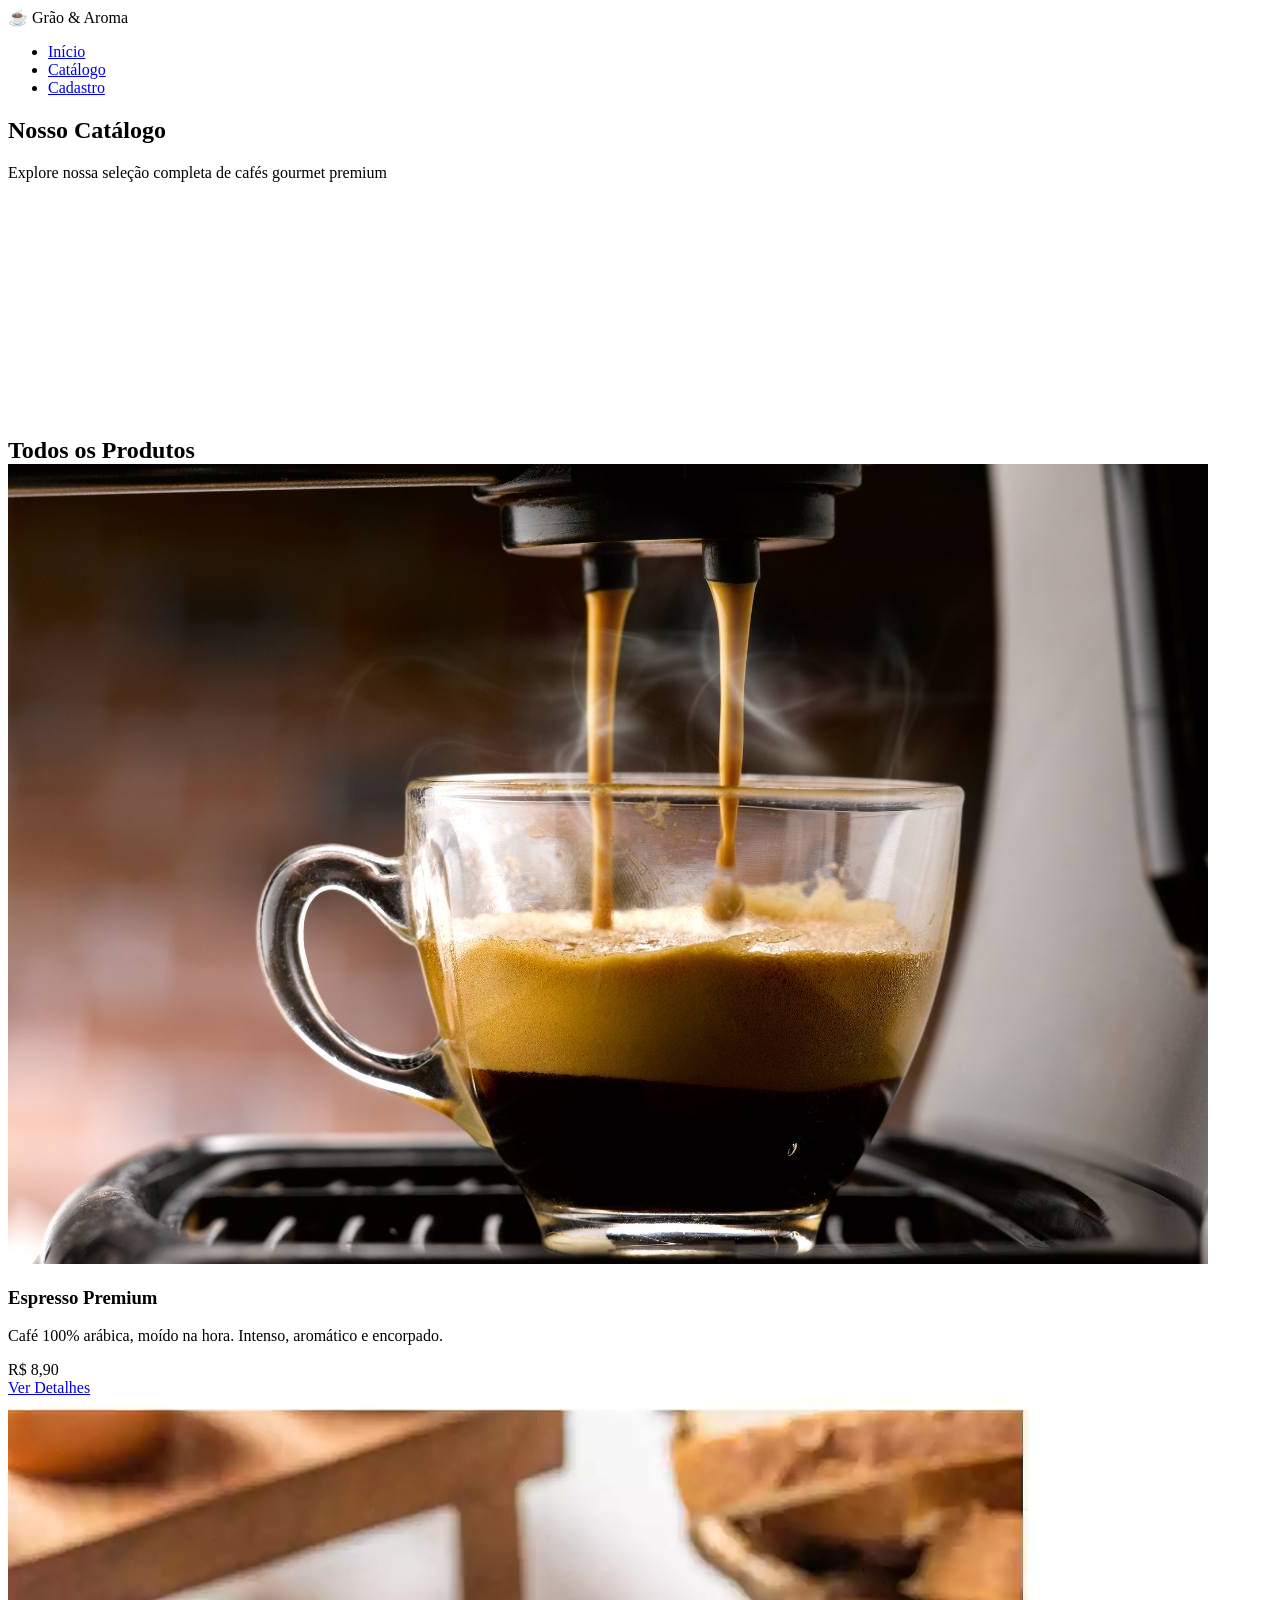
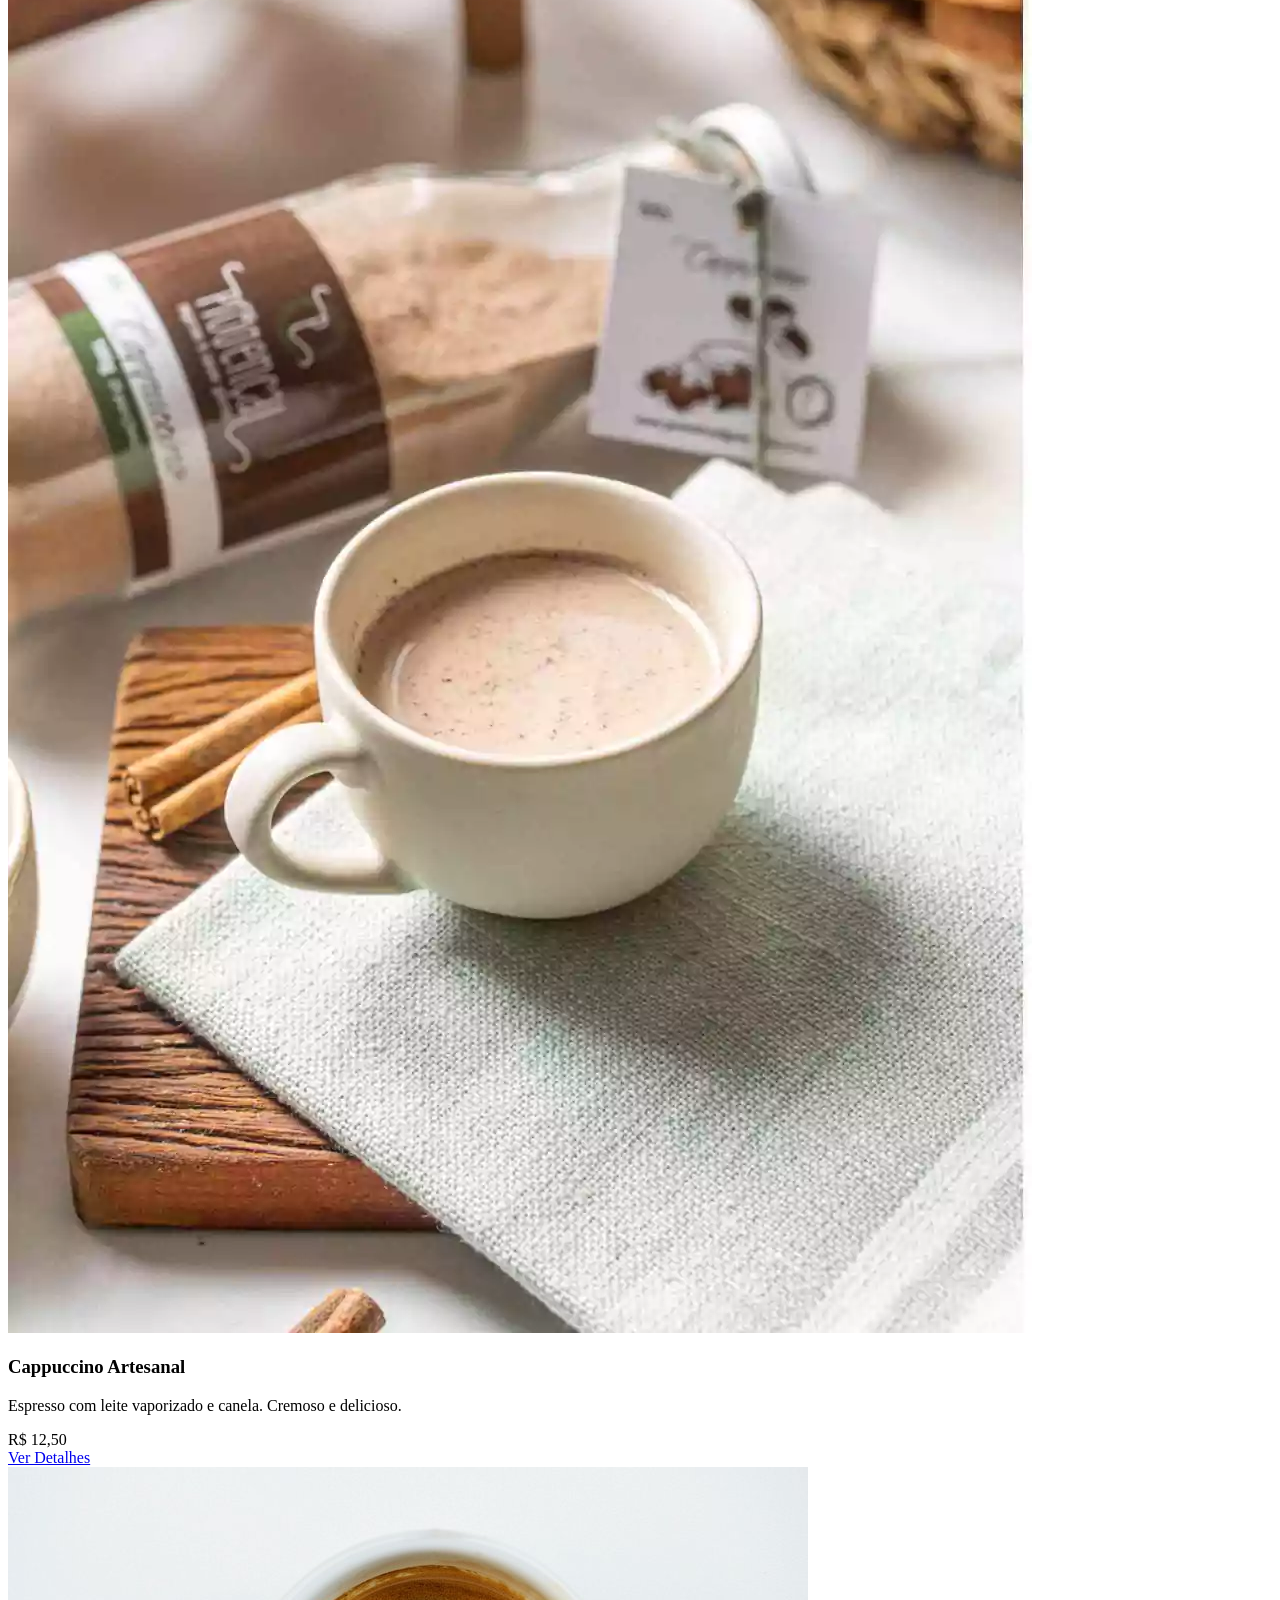
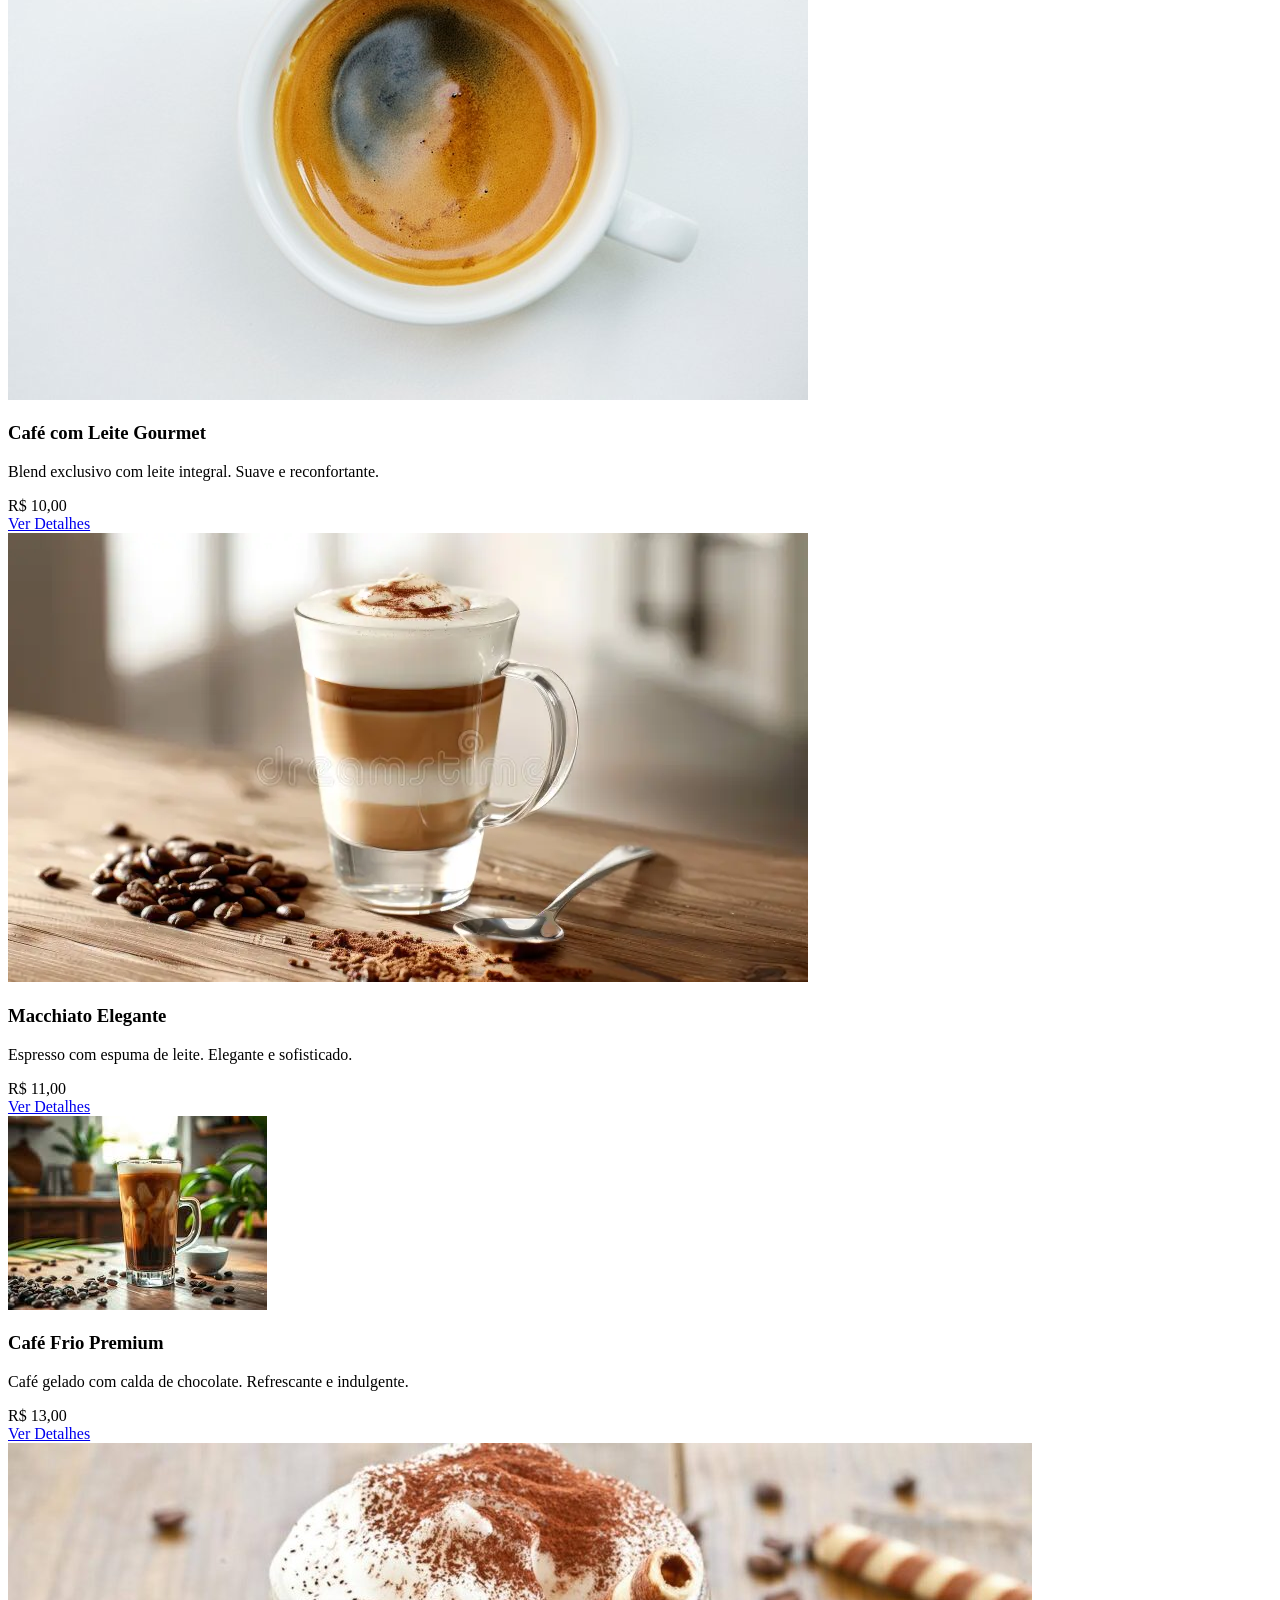
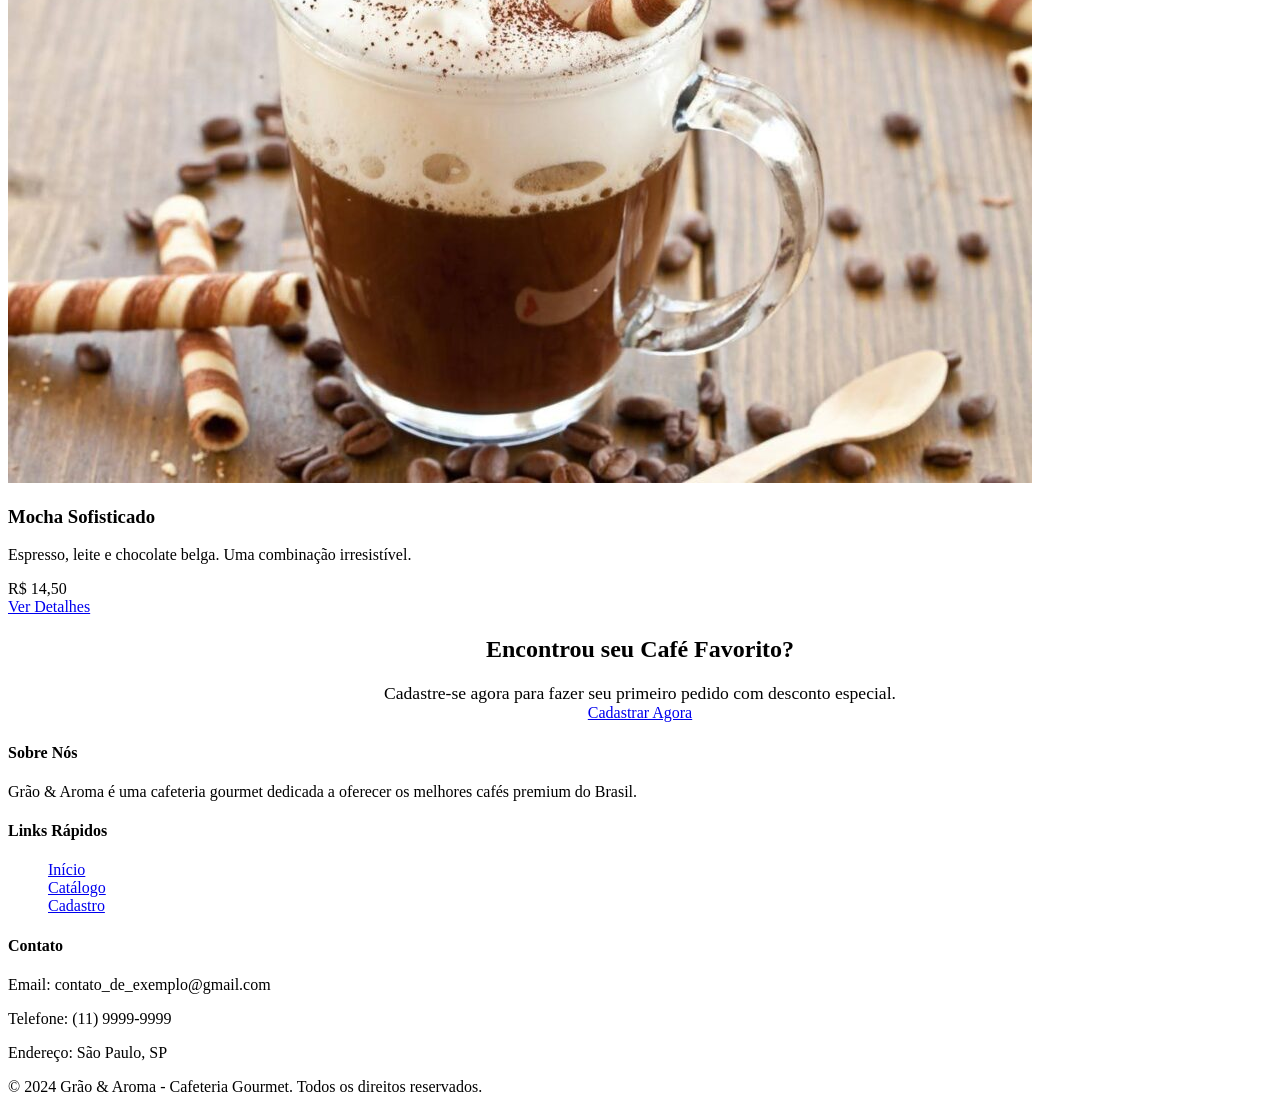
==== paginas/catalogo.html @ 4d0a470e "first commit" ====
<!DOCTYPE html>
<html lang="pt-BR">
<head>
    <meta charset="UTF-8">
    <meta name="viewport" content="width=device-width, initial-scale=1.0">
    <meta name="description" content="Catálogo de Cafés Gourmet - Grão & Aroma">
    <title>Catálogo - Grão & Aroma</title>
    <link rel="stylesheet" href="../css/style.css">
</head>
<body>
    <!-- ============================================
         HEADER E NAVEGAÇÃO
         ============================================ -->
    <header>
        <div class="header-content">
            <div class="logo">
                <span class="logo-icon">☕</span>
                <span>Grão & Aroma</span>
            </div>
            <nav>
                <ul>
                    <li><a href="../index.html">Início</a></li>
                    <li><a href="catalogo.html" class="nav-ativo">Catálogo</a></li>
                    <li><a href="cadastro.html">Cadastro</a></li>
                </ul>
            </nav>
        </div>
    </header>

    <!-- ============================================
         SEÇÃO HERO DO CATÁLOGO
         ============================================ -->
    <section class="hero" style="min-height: 300px;">
        <h1>Nosso Catálogo</h1>
        <p>Explore nossa seleção completa de cafés gourmet premium</p>
    </section>

    <!-- ============================================
         SEÇÃO CATÁLOGO DE PRODUTOS
         ============================================ -->
    <section class="secao-clara">
        <div class="container">
            <h2 class="texto-centro" style="margin-bottom: var(--espaco-2xl);">Todos os Produtos</h2>
            
            <div class="grid grid-3">
                <!-- Produto 1 -->
                <div class="card">
                    <img src="../imagens/cafe-1.jpg" alt="Espresso Premium" class="card-imagem">
                    <div class="card-corpo">
                        <h3 class="card-titulo">Espresso Premium</h3>
                        <p class="card-descricao">Café 100% arábica, moído na hora. Intenso, aromático e encorpado.</p>
                        <div class="card-preco">R$ 8,90</div>
                        <div class="card-rodape">
                            <a href="produto.html?id=1" class="btn btn-primario btn-pequeno card-link">Ver Detalhes</a>
                        </div>
                    </div>
                </div>

                <!-- Produto 2 -->
                <div class="card">
                    <img src="../imagens/cafe-2.jpg" alt="Cappuccino Artesanal" class="card-imagem">
                    <div class="card-corpo">
                        <h3 class="card-titulo">Cappuccino Artesanal</h3>
                        <p class="card-descricao">Espresso com leite vaporizado e canela. Cremoso e delicioso.</p>
                        <div class="card-preco">R$ 12,50</div>
                        <div class="card-rodape">
                            <a href="produto.html?id=2" class="btn btn-primario btn-pequeno card-link">Ver Detalhes</a>
                        </div>
                    </div>
                </div>

                <!-- Produto 3 -->
                <div class="card">
                    <img src="../imagens/cafe-3.jpg" alt="Café com Leite Gourmet" class="card-imagem">
                    <div class="card-corpo">
                        <h3 class="card-titulo">Café com Leite Gourmet</h3>
                        <p class="card-descricao">Blend exclusivo com leite integral. Suave e reconfortante.</p>
                        <div class="card-preco">R$ 10,00</div>
                        <div class="card-rodape">
                            <a href="produto.html?id=3" class="btn btn-primario btn-pequeno card-link">Ver Detalhes</a>
                        </div>
                    </div>
                </div>

                <!-- Produto 4 -->
                <div class="card">
                    <img src="../imagens/cafe-4.png" alt="Macchiato Elegante" class="card-imagem">
                    <div class="card-corpo">
                        <h3 class="card-titulo">Macchiato Elegante</h3>
                        <p class="card-descricao">Espresso com espuma de leite. Elegante e sofisticado.</p>
                        <div class="card-preco">R$ 11,00</div>
                        <div class="card-rodape">
                            <a href="produto.html?id=4" class="btn btn-primario btn-pequeno card-link">Ver Detalhes</a>
                        </div>
                    </div>
                </div>

                <!-- Produto 5 -->
                <div class="card">
                    <img src="../imagens/cafe-5.png" alt="Café Frio Premium" class="card-imagem">
                    <div class="card-corpo">
                        <h3 class="card-titulo">Café Frio Premium</h3>
                        <p class="card-descricao">Café gelado com calda de chocolate. Refrescante e indulgente.</p>
                        <div class="card-preco">R$ 13,00</div>
                        <div class="card-rodape">
                            <a href="produto.html?id=5" class="btn btn-primario btn-pequeno card-link">Ver Detalhes</a>
                        </div>
                    </div>
                </div>

                <!-- Produto 6 -->
                <div class="card">
                    <img src="../imagens/cafe-6.jpg" alt="Mocha Sofisticado" class="card-imagem">
                    <div class="card-corpo">
                        <h3 class="card-titulo">Mocha Sofisticado</h3>
                        <p class="card-descricao">Espresso, leite e chocolate belga. Uma combinação irresistível.</p>
                        <div class="card-preco">R$ 14,50</div>
                        <div class="card-rodape">
                            <a href="produto.html?id=6" class="btn btn-primario btn-pequeno card-link">Ver Detalhes</a>
                        </div>
                    </div>
                </div>
            </div>
        </div>
    </section>

    <!-- ============================================
         SEÇÃO CHAMADA PARA AÇÃO
         ============================================ -->
    <section class="secao-primaria">
        <div class="container">
            <div style="text-align: center;">
                <h2>Encontrou seu Café Favorito?</h2>
                <p style="font-size: 1.1rem; margin-bottom: var(--espaco-xl);">
                    Cadastre-se agora para fazer seu primeiro pedido com desconto especial.
                </p>
                <a href="cadastro.html" class="btn btn-secundario btn-grande">Cadastrar Agora</a>
            </div>
        </div>
    </section>

    <!-- ============================================
         FOOTER
         ============================================ -->
    <footer>
        <div class="footer-content">
            <div class="footer-secao">
                <h4>Sobre Nós</h4>
                <p>Grão & Aroma é uma cafeteria gourmet dedicada a oferecer os melhores cafés premium do Brasil.</p>
            </div>
            
            <div class="footer-secao">
                <h4>Links Rápidos</h4>
                <ul style="list-style: none;">
                    <li><a href="../index.html">Início</a></li>
                    <li><a href="catalogo.html">Catálogo</a></li>
                    <li><a href="cadastro.html">Cadastro</a></li>
                </ul>
            </div>
            
            <div class="footer-secao">
                <h4>Contato</h4>
                <p>Email: contato_de_exemplo@gmail.com</p>
                <p>Telefone: (11) 9999-9999</p>
                <p>Endereço: São Paulo, SP</p>
            </div>
        </div>
        
        <div class="footer-bottom">
            <p>&copy; 2024 Grão & Aroma - Cafeteria Gourmet. Todos os direitos reservados.</p>
        </div>
    </footer>
</body>
</html>
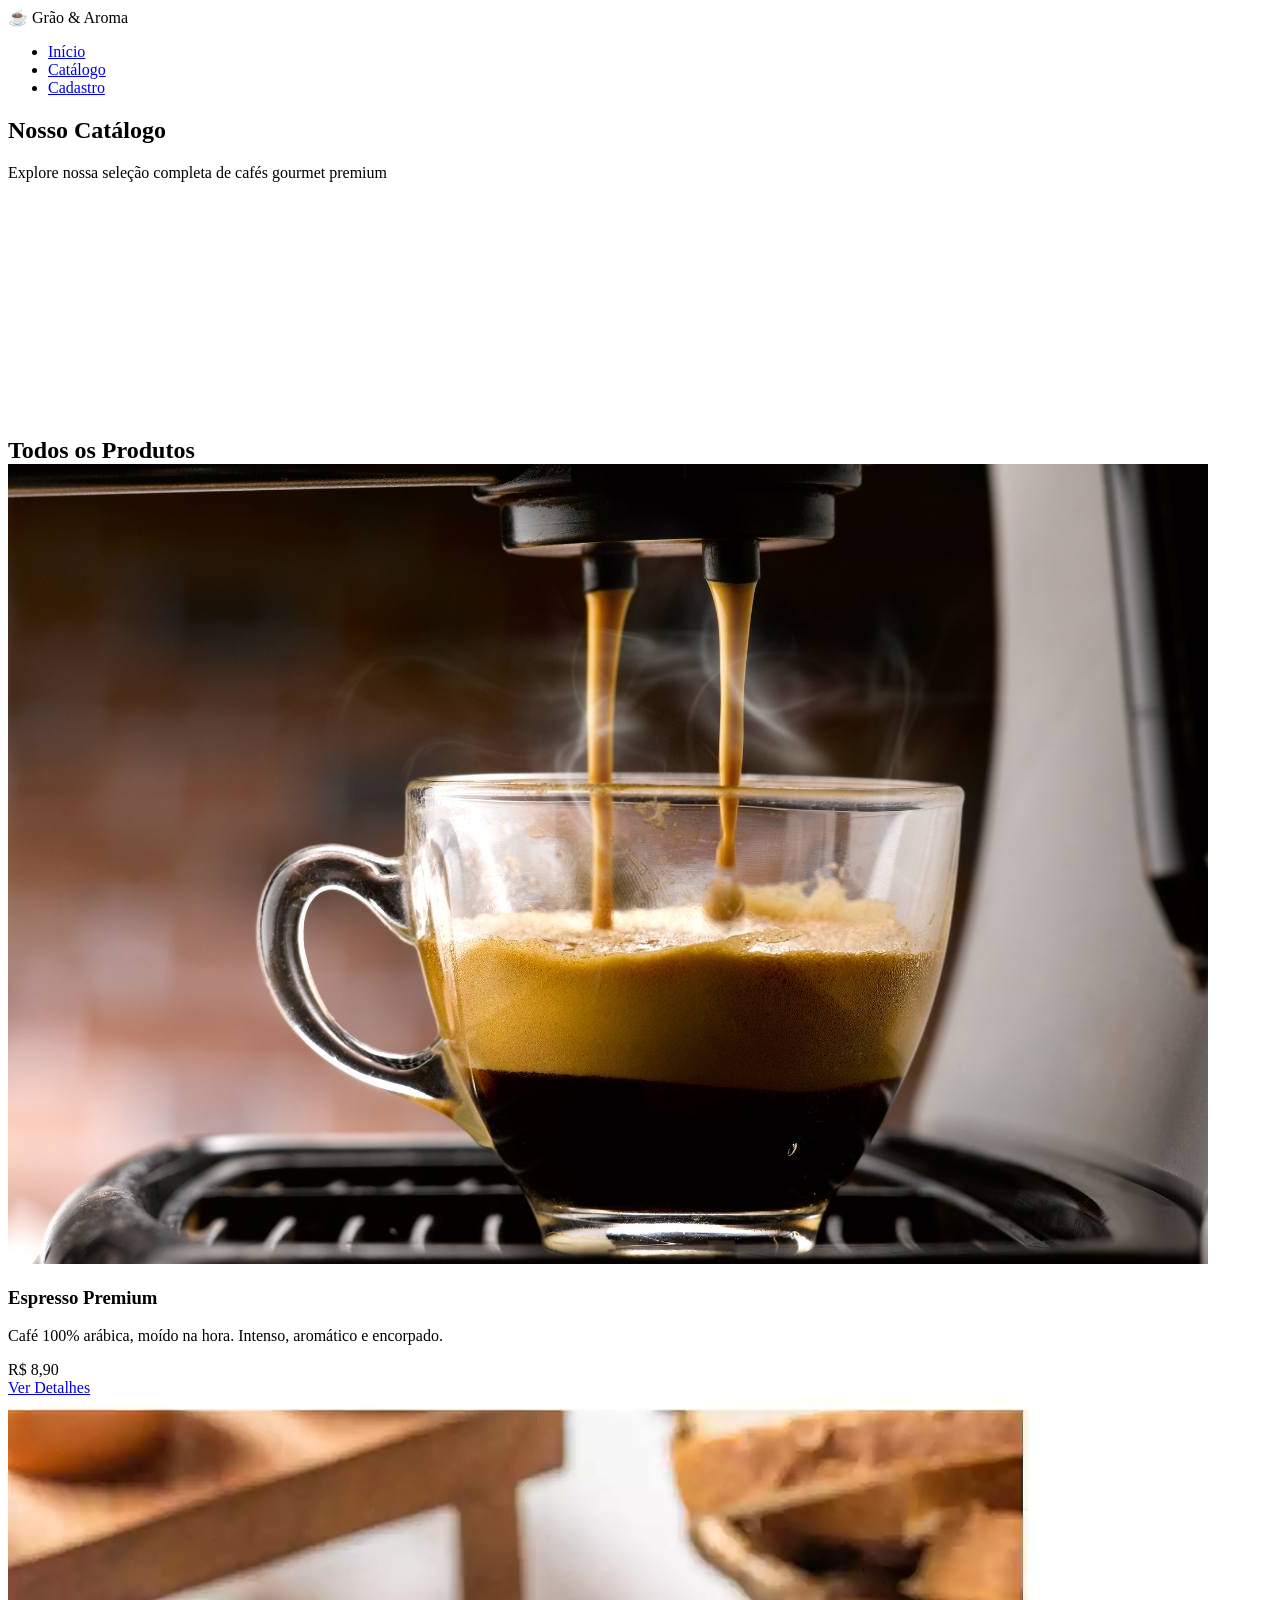
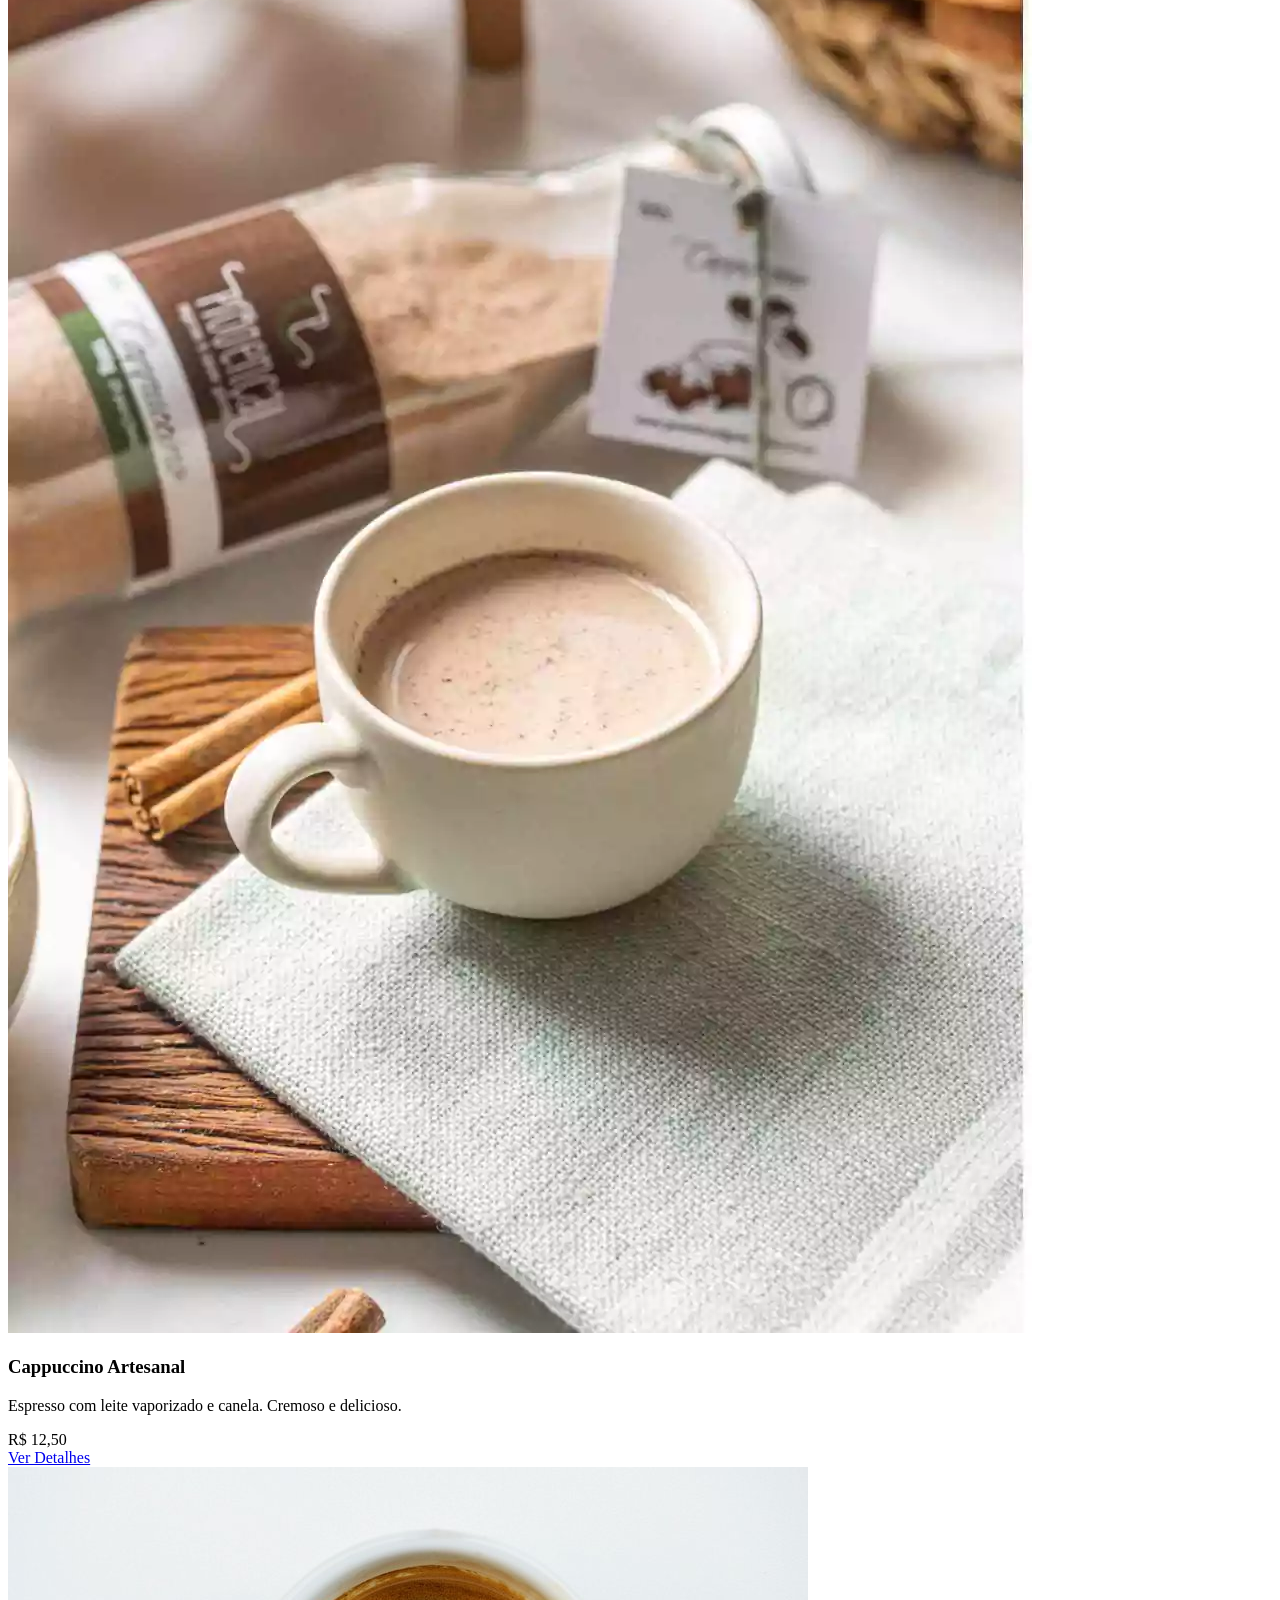
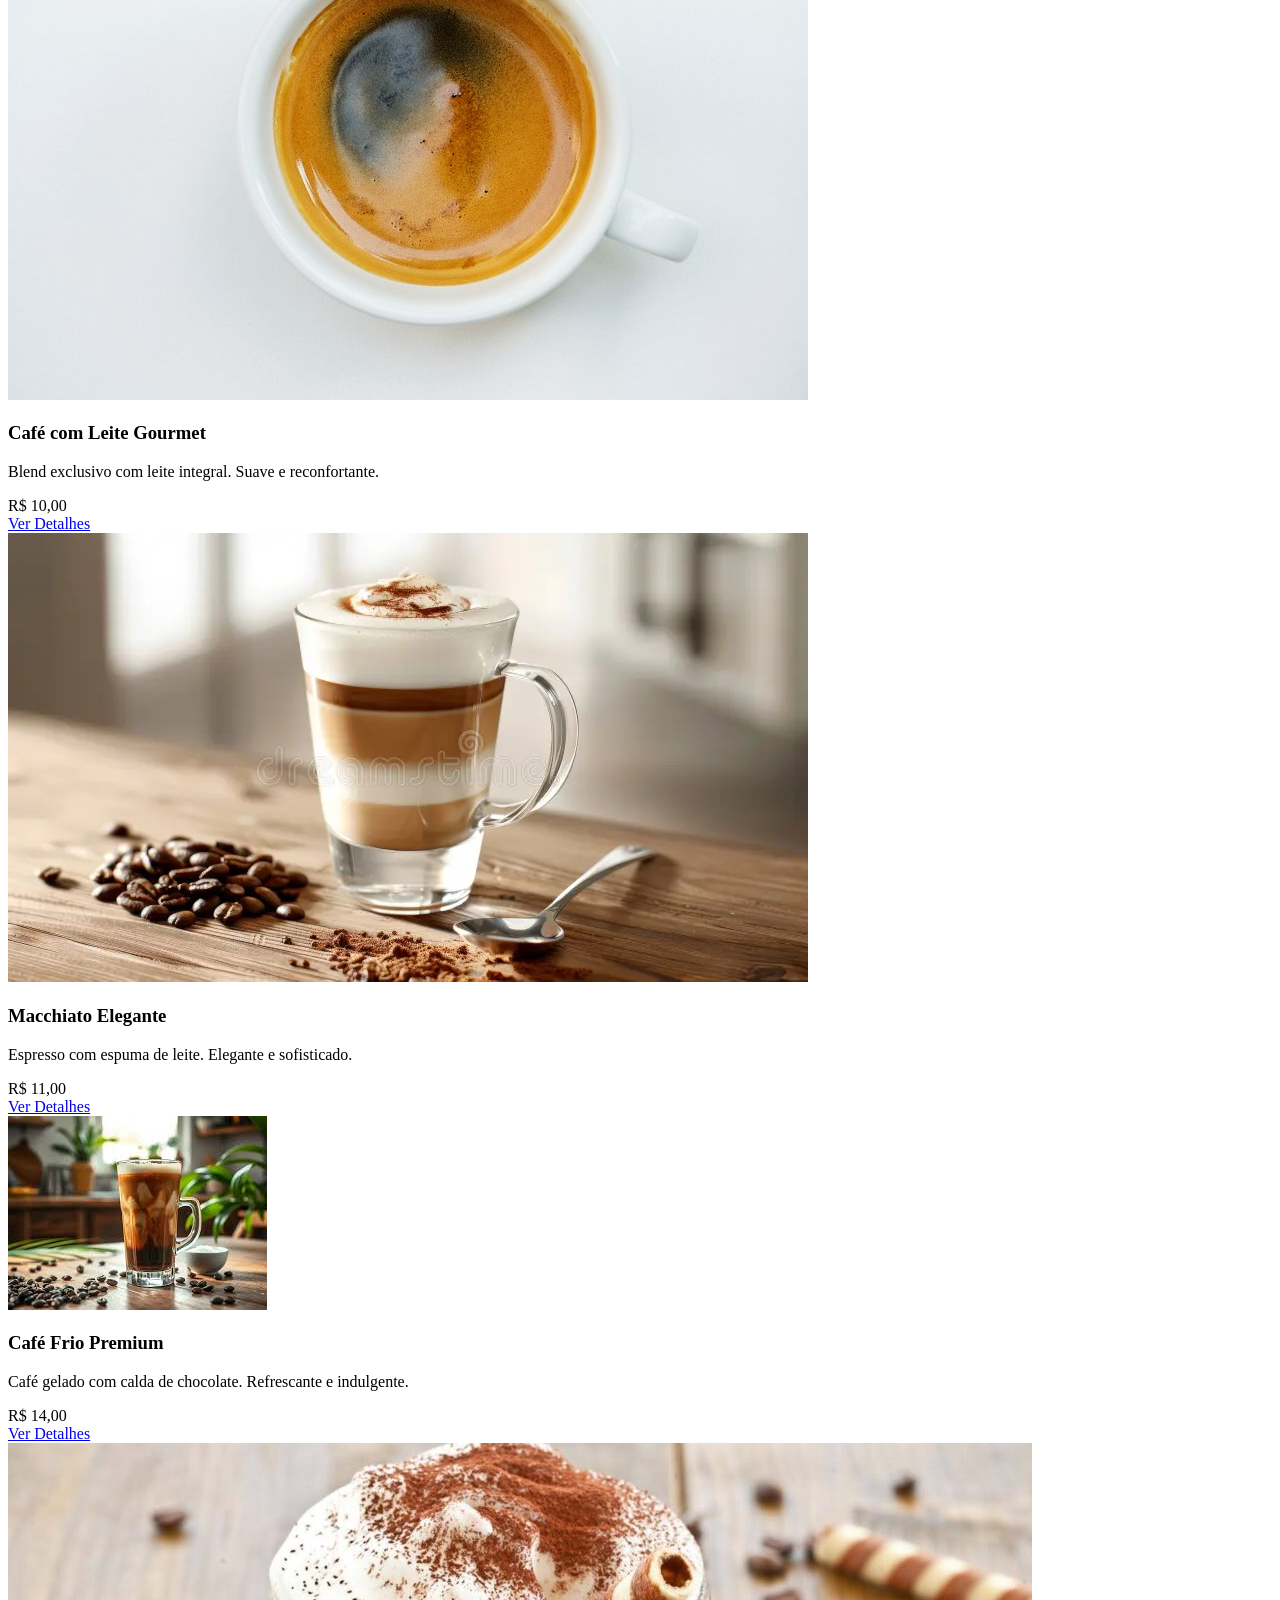
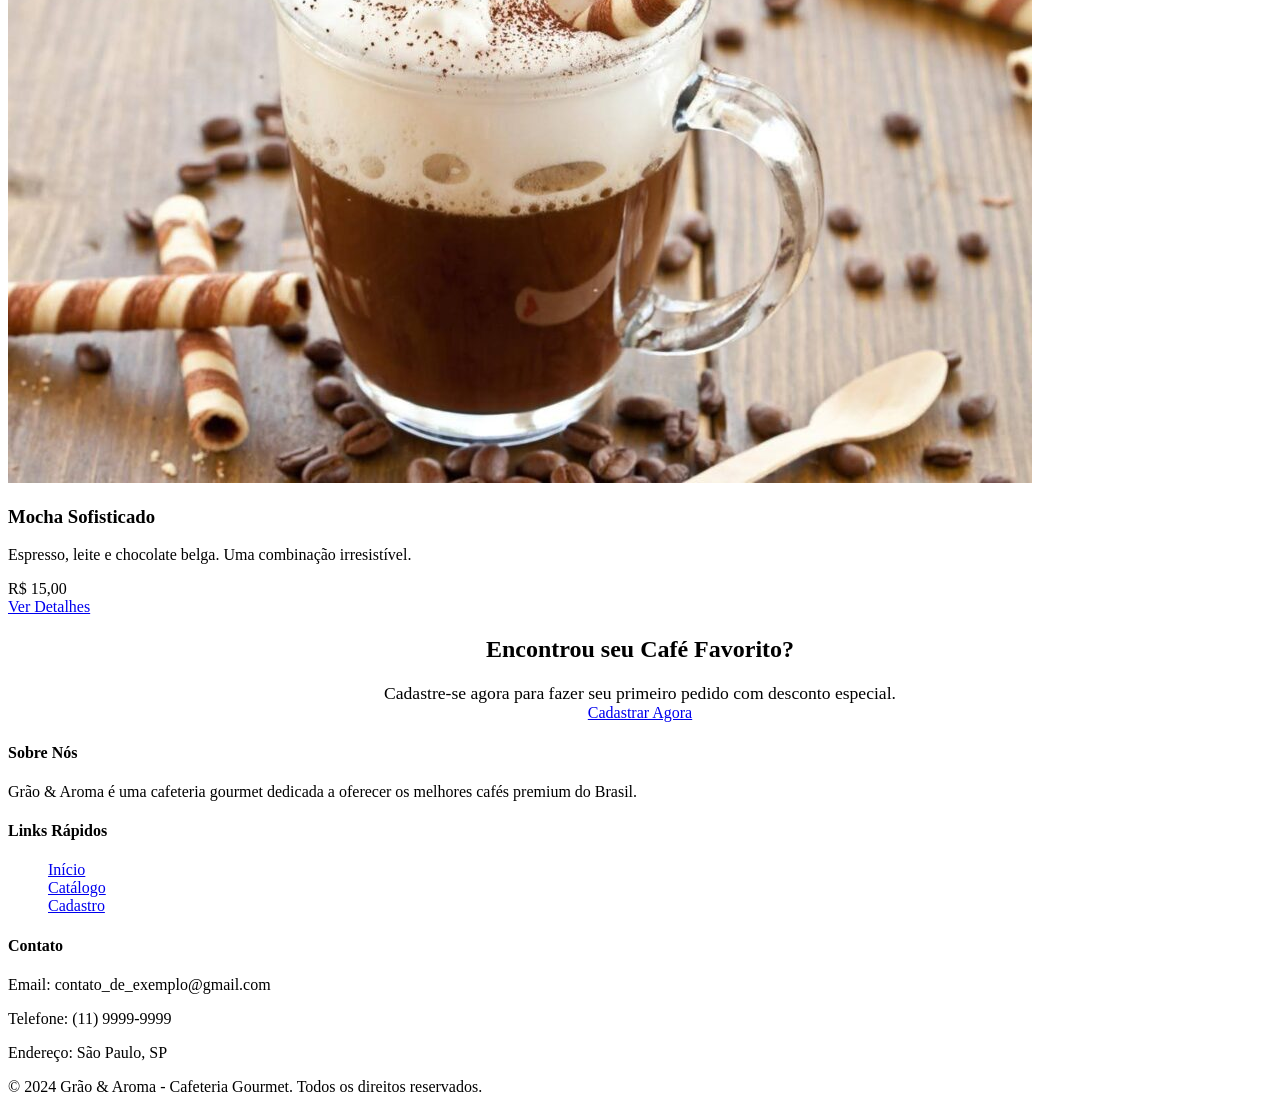
==== commit 201f0070: "Atualizando o catálogo de produtos, adicionando novas páginas para cada tipo de café e modificando a" ====
--- a/paginas/catalogo.html
+++ b/paginas/catalogo.html
@@ -64,7 +64,7 @@
                         <p class="card-descricao">Espresso com leite vaporizado e canela. Cremoso e delicioso.</p>
                         <div class="card-preco">R$ 12,50</div>
                         <div class="card-rodape">
-                            <a href="produto.html?id=2" class="btn btn-primario btn-pequeno card-link">Ver Detalhes</a>
+                            <a href="/paginas/cappuccino.html" class="btn btn-primario btn-pequeno card-link">Ver Detalhes</a>
                         </div>
                     </div>
                 </div>
@@ -77,7 +77,7 @@
                         <p class="card-descricao">Blend exclusivo com leite integral. Suave e reconfortante.</p>
                         <div class="card-preco">R$ 10,00</div>
                         <div class="card-rodape">
-                            <a href="produto.html?id=3" class="btn btn-primario btn-pequeno card-link">Ver Detalhes</a>
+                            <a href="/paginas/cafe_com_leite.html" class="btn btn-primario btn-pequeno card-link">Ver Detalhes</a>
                         </div>
                     </div>
                 </div>
@@ -90,7 +90,7 @@
                         <p class="card-descricao">Espresso com espuma de leite. Elegante e sofisticado.</p>
                         <div class="card-preco">R$ 11,00</div>
                         <div class="card-rodape">
-                            <a href="produto.html?id=4" class="btn btn-primario btn-pequeno card-link">Ver Detalhes</a>
+                            <a href="/paginas/macchiato.html" class="btn btn-primario btn-pequeno card-link">Ver Detalhes</a>
                         </div>
                     </div>
                 </div>
@@ -101,9 +101,9 @@
                     <div class="card-corpo">
                         <h3 class="card-titulo">Café Frio Premium</h3>
                         <p class="card-descricao">Café gelado com calda de chocolate. Refrescante e indulgente.</p>
-                        <div class="card-preco">R$ 13,00</div>
+                        <div class="card-preco">R$ 14,00</div>
                         <div class="card-rodape">
-                            <a href="produto.html?id=5" class="btn btn-primario btn-pequeno card-link">Ver Detalhes</a>
+                            <a href="/paginas/cafe_frio.html" class="btn btn-primario btn-pequeno card-link">Ver Detalhes</a>
                         </div>
                     </div>
                 </div>
@@ -114,9 +114,9 @@
                     <div class="card-corpo">
                         <h3 class="card-titulo">Mocha Sofisticado</h3>
                         <p class="card-descricao">Espresso, leite e chocolate belga. Uma combinação irresistível.</p>
-                        <div class="card-preco">R$ 14,50</div>
+                        <div class="card-preco">R$ 15,00</div>
                         <div class="card-rodape">
-                            <a href="produto.html?id=6" class="btn btn-primario btn-pequeno card-link">Ver Detalhes</a>
+                            <a href="/paginas/mocha.html" class="btn btn-primario btn-pequeno card-link">Ver Detalhes</a>
                         </div>
                     </div>
                 </div>
